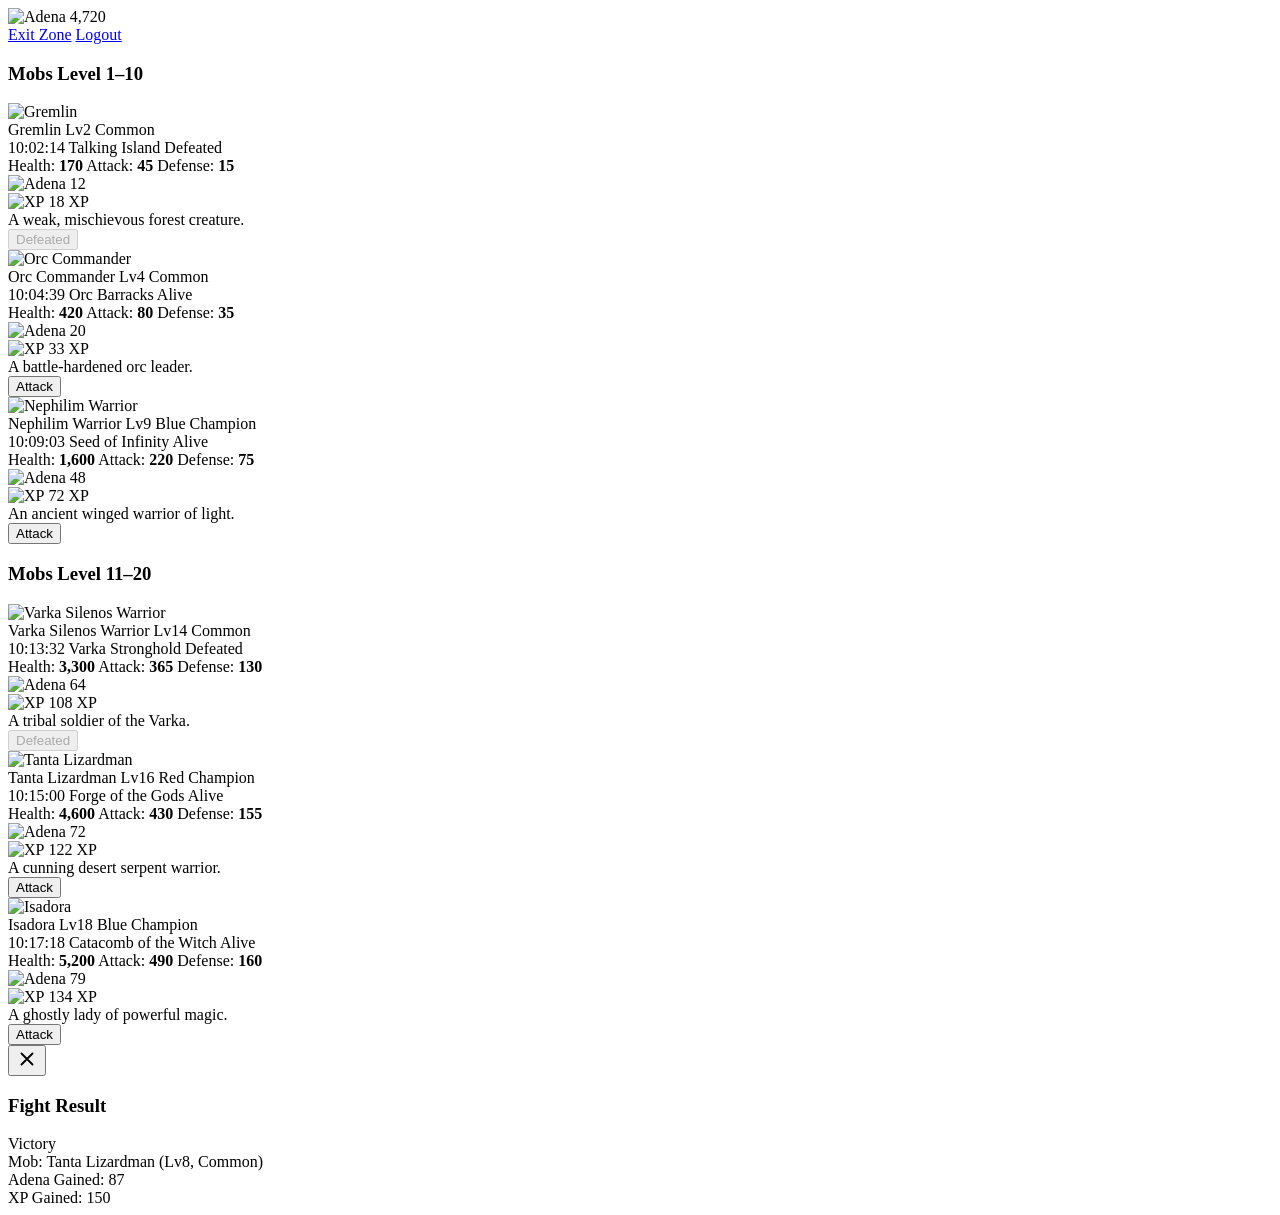
==== src/main/resources/templates/farm-zone.html @ 5a9bee70 "Initial commit" ====
<!DOCTYPE html>
<html lang="en" xmlns:th="http://www.thymeleaf.org">
<head>
    <meta charset="UTF-8"/>
    <meta name="viewport" content="width=device-width, initial-scale=1.0"/>
    <title>Farm Zone</title>
    <link href="https://fonts.googleapis.com/css2?family=Orbitron:wght@500&display=swap" rel="stylesheet">
    <link href="https://fonts.googleapis.com/css2?family=Red+Hat+Display&display=swap" rel="stylesheet">
    <link rel="stylesheet" href="/css/farm-zone.css">
</head>
<body>

<header class="farm-zone-header">
    <div class="zone-actions">
        <div class="player-adena">
            <img src="/images/adena-icon.png" alt="Adena">
            <span>4,720</span>
        </div>
        <a href="/lobby" class="btn exit-zone">Exit Zone</a>
        <a href="/logout" class="btn logout">Logout</a>
    </div>
</header>

<section class="farm-zone">

    <div class="mob-row">
        <h3 class="mob-row-title">Mobs Level 1–10</h3>
        <div class="mob-scroll-container">
            <div class="mob-entry">
                <img class="mob-image" src="/images/mobs/gremlin.png" alt="Gremlin"/>
                <div class="mob-info">
                    <div class="mob-header">
                        <span class="mob-name">Gremlin</span>
                        <span class="mob-level">Lv2</span>
                        <span class="mob-type-tag common">Common</span>
<!--                        <span class="mob-type-tag blue">Blue Champion</span>-->
<!--                        <span class="mob-type-tag red">Red Champion</span>-->
                    </div>
                    <div class="mob-meta">
                        <span class="spawn-time">10:02:14</span>
                        <span class="mob-area-tag">Talking Island</span>
                        <span class="mob-status defeated">Defeated</span>
<!--                        <span class="mob-status alive">Alive</span>-->
                    </div>
                    <div class="mob-stats">
                        <span>Health: <strong>170</strong></span>
                        <span>Attack: <strong>45</strong></span>
                        <span>Defense: <strong>15</strong></span>
                    </div>
                    <div class="mob-drop">
                        <div class="drop-item">
                            <img src="/images/adena-icon.png" alt="Adena"/>
                            <span>12</span>
                        </div>
                        <div class="drop-item">
                            <img src="/images/xp-booster-icon.png" alt="XP"/>
                            <span>18 XP</span>
                        </div>
                    </div>
                    <div class="mob-description">A weak, mischievous forest creature.</div>
                    <form class="attack-button-form" action="" method="post">
                        <button type="submit" class="btn defeated-mob-btn" disabled>Defeated</button>
<!--                        <button type="submit" class="btn">Attack</button>-->
                    </form>
                </div>
            </div>

            <div class="mob-entry">
                <img class="mob-image" src="/images/mobs/orc-commander.png" alt="Orc Commander"/>
                <div class="mob-info">
                    <div class="mob-header">
                        <span class="mob-name">Orc Commander</span>
                        <span class="mob-level">Lv4</span>
                        <span class="mob-type-tag common">Common</span>
                    </div>
                    <div class="mob-meta">
                        <span class="spawn-time">10:04:39</span>
                        <span class="mob-area-tag">Orc Barracks</span>
                        <span class="mob-status alive">Alive</span>
                    </div>
                    <div class="mob-stats">
                        <span>Health: <strong>420</strong></span>
                        <span>Attack: <strong>80</strong></span>
                        <span>Defense: <strong>35</strong></span>
                    </div>
                    <div class="mob-drop">
                        <div class="drop-item">
                            <img src="/images/adena-icon.png" alt="Adena"/>
                            <span>20</span>
                        </div>
                        <div class="drop-item">
                            <img src="/images/xp-booster-icon.png" alt="XP"/>
                            <span>33 XP</span>
                        </div>
                    </div>
                    <div class="mob-description">A battle-hardened orc leader.</div>
                    <form class="attack-button-form" action="" method="post">
                        <button type="submit" class="btn">Attack</button>
                    </form>
                </div>
            </div>

            <div class="mob-entry">
                <img class="mob-image" src="/images/mobs/nephilim-warrior.png" alt="Nephilim Warrior"/>
                <div class="mob-info">
                    <div class="mob-header">
                        <span class="mob-name">Nephilim Warrior</span>
                        <span class="mob-level">Lv9</span>
                        <span class="mob-type-tag blue">Blue Champion</span>
                    </div>
                    <div class="mob-meta">
                        <span class="spawn-time">10:09:03</span>
                        <span class="mob-area-tag">Seed of Infinity</span>
                        <span class="mob-status alive">Alive</span>
                    </div>
                    <div class="mob-stats">
                        <span>Health: <strong>1,600</strong></span>
                        <span>Attack: <strong>220</strong></span>
                        <span>Defense: <strong>75</strong></span>
                    </div>
                    <div class="mob-drop">
                        <div class="drop-item">
                            <img src="/images/adena-icon.png" alt="Adena"/>
                            <span>48</span>
                        </div>
                        <div class="drop-item">
                            <img src="/images/xp-booster-icon.png" alt="XP"/>
                            <span>72 XP</span>
                        </div>
                    </div>
                    <div class="mob-description">An ancient winged warrior of light.</div>
                    <form class="attack-button-form" action="" method="post">
                        <button type="submit" class="btn">Attack</button>
                    </form>
                </div>
            </div>
        </div>
    </div>

    <div class="mob-row">
        <h3 class="mob-row-title">Mobs Level 11–20</h3>
        <div class="mob-scroll-container">

            <div class="mob-entry">
                <img class="mob-image" src="/images/mobs/varka-warrior.png" alt="Varka Silenos Warrior"/>
                <div class="mob-info">
                    <div class="mob-header">
                        <span class="mob-name">Varka Silenos Warrior</span>
                        <span class="mob-level">Lv14</span>
                        <span class="mob-type-tag common">Common</span>
                    </div>
                    <div class="mob-meta">
                        <span class="spawn-time">10:13:32</span>
                        <span class="mob-area-tag">Varka Stronghold</span>
                        <span class="mob-status defeated">Defeated</span>
                    </div>
                    <div class="mob-stats">
                        <span>Health: <strong>3,300</strong></span>
                        <span>Attack: <strong>365</strong></span>
                        <span>Defense: <strong>130</strong></span>
                    </div>
                    <div class="mob-drop">
                        <div class="drop-item">
                            <img src="/images/adena-icon.png" alt="Adena"/>
                            <span>64</span>
                        </div>
                        <div class="drop-item">
                            <img src="/images/xp-booster-icon.png" alt="XP"/>
                            <span>108 XP</span>
                        </div>
                    </div>
                    <div class="mob-description">A tribal soldier of the Varka.</div>
                    <form class="attack-button-form" action="" method="post">
                        <button type="submit" class="btn defeated-mob-btn" disabled>Defeated</button>
                    </form>
                </div>
            </div>

            <div class="mob-entry">
                <img class="mob-image" src="/images/mobs/tanta-lizardman.png" alt="Tanta Lizardman"/>
                <div class="mob-info">
                    <div class="mob-header">
                        <span class="mob-name">Tanta Lizardman</span>
                        <span class="mob-level">Lv16</span>
                        <span class="mob-type-tag red">Red Champion</span>
                    </div>
                    <div class="mob-meta">
                        <span class="spawn-time">10:15:00</span>
                        <span class="mob-area-tag">Forge of the Gods</span>
                        <span class="mob-status alive">Alive</span>
                    </div>
                    <div class="mob-stats">
                        <span>Health: <strong>4,600</strong></span>
                        <span>Attack: <strong>430</strong></span>
                        <span>Defense: <strong>155</strong></span>
                    </div>
                    <div class="mob-drop">
                        <div class="drop-item">
                            <img src="/images/adena-icon.png" alt="Adena"/>
                            <span>72</span>
                        </div>
                        <div class="drop-item">
                            <img src="/images/xp-booster-icon.png" alt="XP"/>
                            <span>122 XP</span>
                        </div>
                    </div>
                    <div class="mob-description">A cunning desert serpent warrior.</div>
                    <form class="attack-button-form" action="" method="post">
                        <button type="submit" class="btn">Attack</button>
                    </form>
                </div>
            </div>

            <div class="mob-entry">
                <img class="mob-image" src="/images/mobs/isadora.png" alt="Isadora"/>
                <div class="mob-info">
                    <div class="mob-header">
                        <span class="mob-name">Isadora</span>
                        <span class="mob-level">Lv18</span>
                        <span class="mob-type-tag blue">Blue Champion</span>
                    </div>
                    <div class="mob-meta">
                        <span class="spawn-time">10:17:18</span>
                        <span class="mob-area-tag">Catacomb of the Witch</span>
                        <span class="mob-status alive">Alive</span>
                    </div>
                    <div class="mob-stats">
                        <span>Health: <strong>5,200</strong></span>
                        <span>Attack: <strong>490</strong></span>
                        <span>Defense: <strong>160</strong></span>
                    </div>
                    <div class="mob-drop">
                        <div class="drop-item">
                            <img src="/images/adena-icon.png" alt="Adena"/>
                            <span>79</span>
                        </div>
                        <div class="drop-item">
                            <img src="/images/xp-booster-icon.png" alt="XP"/>
                            <span>134 XP</span>
                        </div>
                    </div>
                    <div class="mob-description">A ghostly lady of powerful magic.</div>
                    <form class="attack-button-form" action="" method="post">
                        <button type="submit" class="btn">Attack</button>
                    </form>
                </div>
            </div>
        </div>
    </div>
</section>

<!-- Fight Result -->
<div th:if="${fightResult}" id="fight-result-modal" class="modal">
    <div class="modal-content">
        <button class="modal-close" onclick="closeModal()">
            <svg xmlns="http://www.w3.org/2000/svg" width="22" height="22" fill="none" viewBox="0 0 24 24"
                 stroke="currentColor">
                <path stroke-linecap="round" stroke-linejoin="round" stroke-width="2" d="M6 18L18 6M6 6l12 12"></path>
            </svg>
        </button>

        <h3 class="modal-title">Fight Result</h3>

        <!-- Victory or Loss badge -->
        <div class="fight-outcome-badge victory">Victory</div>
        <!-- or -->
        <!--     <div class="fight-outcome-badge loss">Loss</div>-->

        <div class="fight-summary">
            <div class="summary-row">
                <span class="label">Mob:</span>
                <span class="value">Tanta Lizardman (Lv8, Common)</span>
            </div>
            <div class="summary-row">
                <span class="label">Adena Gained:</span>
                <span class="value">87</span>
            </div>
            <div class="summary-row">
                <span class="label">XP Gained:</span>
                <span class="value">150</span>
            </div>
        </div>
    </div>
</div>

<footer th:replace="~{fragments/commons::footer}"></footer>

<script>
    function closeModal() {
      document.getElementById('fight-result-modal').classList.add('hidden');
    }
</script>

</body>
</html>
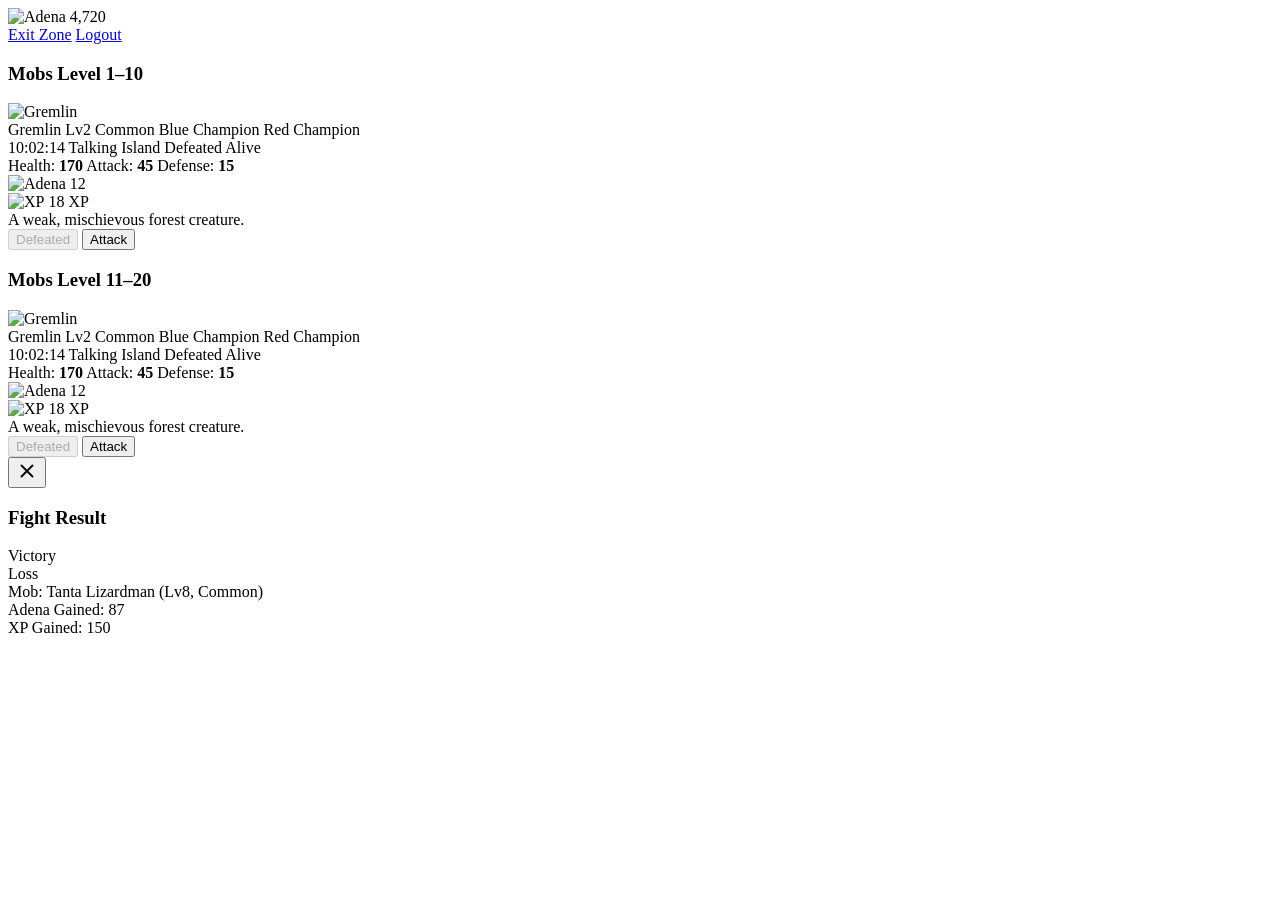
==== commit 39d40791: "solution" ====
--- a/src/main/resources/templates/farm-zone.html
+++ b/src/main/resources/templates/farm-zone.html
@@ -14,7 +14,7 @@
     <div class="zone-actions">
         <div class="player-adena">
             <img src="/images/adena-icon.png" alt="Adena">
-            <span>4,720</span>
+            <span th:text="${playerAdena}">4,720</span>
         </div>
         <a href="/lobby" class="btn exit-zone">Exit Zone</a>
         <a href="/logout" class="btn logout">Logout</a>
@@ -26,111 +26,41 @@
     <div class="mob-row">
         <h3 class="mob-row-title">Mobs Level 1–10</h3>
         <div class="mob-scroll-container">
-            <div class="mob-entry">
-                <img class="mob-image" src="/images/mobs/gremlin.png" alt="Gremlin"/>
+            <div class="mob-entry" th:each="mob : ${mobs}" th:if="${mob.level >= 1 and mob.level <= 10}">
+                <img class="mob-image" th:src="${mob.imageUrl}" alt="Gremlin"/>
                 <div class="mob-info">
                     <div class="mob-header">
-                        <span class="mob-name">Gremlin</span>
-                        <span class="mob-level">Lv2</span>
-                        <span class="mob-type-tag common">Common</span>
-<!--                        <span class="mob-type-tag blue">Blue Champion</span>-->
-<!--                        <span class="mob-type-tag red">Red Champion</span>-->
+                        <span class="mob-name" th:text="${mob.name}">Gremlin</span>
+                        <span class="mob-level" th:text="${'Lv' + mob.level}">Lv2</span>
+                        <span class="mob-type-tag common" th:if="${mob.type.name() == 'COMMON'}">Common</span>
+                        <span class="mob-type-tag blue" th:if="${mob.type.name() == 'BLUE_CHAMPION'}">Blue Champion</span>
+                        <span class="mob-type-tag red" th:if="${mob.type.name() == 'RED_CHAMPION'}">Red Champion</span>
                     </div>
                     <div class="mob-meta">
-                        <span class="spawn-time">10:02:14</span>
-                        <span class="mob-area-tag">Talking Island</span>
-                        <span class="mob-status defeated">Defeated</span>
-<!--                        <span class="mob-status alive">Alive</span>-->
+                        <span class="spawn-time" th:text="${#temporals.format(mob.createdOn, 'HH:mm:ss')}">10:02:14</span>
+                        <span class="mob-area-tag" th:text="${mob.spawnArea}">Talking Island</span>
+                        <span class="mob-status defeated" th:unless="${mob.alive}">Defeated</span>
+                        <span class="mob-status alive" th:if="${mob.alive}">Alive</span>
                     </div>
                     <div class="mob-stats">
-                        <span>Health: <strong>170</strong></span>
-                        <span>Attack: <strong>45</strong></span>
-                        <span>Defense: <strong>15</strong></span>
+                        <span>Health: <strong th:text="${#numbers.formatDecimal(mob.health, 1, 0)}">170</strong></span>
+                        <span>Attack: <strong th:text="${#numbers.formatDecimal(mob.attack, 1, 0)}">45</strong></span>
+                        <span>Defense: <strong th:text="${#numbers.formatDecimal(mob.defense, 1, 0)}">15</strong></span>
                     </div>
                     <div class="mob-drop">
                         <div class="drop-item">
                             <img src="/images/adena-icon.png" alt="Adena"/>
-                            <span>12</span>
+                            <span th:text="${mob.adenaDrop}">12</span>
                         </div>
                         <div class="drop-item">
                             <img src="/images/xp-booster-icon.png" alt="XP"/>
-                            <span>18 XP</span>
+                            <span th:text="${mob.xpDrop + ' XP'}">18 XP</span>
                         </div>
                     </div>
-                    <div class="mob-description">A weak, mischievous forest creature.</div>
-                    <form class="attack-button-form" action="" method="post">
-                        <button type="submit" class="btn defeated-mob-btn" disabled>Defeated</button>
-<!--                        <button type="submit" class="btn">Attack</button>-->
-                    </form>
-                </div>
-            </div>
-
-            <div class="mob-entry">
-                <img class="mob-image" src="/images/mobs/orc-commander.png" alt="Orc Commander"/>
-                <div class="mob-info">
-                    <div class="mob-header">
-                        <span class="mob-name">Orc Commander</span>
-                        <span class="mob-level">Lv4</span>
-                        <span class="mob-type-tag common">Common</span>
-                    </div>
-                    <div class="mob-meta">
-                        <span class="spawn-time">10:04:39</span>
-                        <span class="mob-area-tag">Orc Barracks</span>
-                        <span class="mob-status alive">Alive</span>
-                    </div>
-                    <div class="mob-stats">
-                        <span>Health: <strong>420</strong></span>
-                        <span>Attack: <strong>80</strong></span>
-                        <span>Defense: <strong>35</strong></span>
-                    </div>
-                    <div class="mob-drop">
-                        <div class="drop-item">
-                            <img src="/images/adena-icon.png" alt="Adena"/>
-                            <span>20</span>
-                        </div>
-                        <div class="drop-item">
-                            <img src="/images/xp-booster-icon.png" alt="XP"/>
-                            <span>33 XP</span>
-                        </div>
-                    </div>
-                    <div class="mob-description">A battle-hardened orc leader.</div>
-                    <form class="attack-button-form" action="" method="post">
-                        <button type="submit" class="btn">Attack</button>
-                    </form>
-                </div>
-            </div>
-
-            <div class="mob-entry">
-                <img class="mob-image" src="/images/mobs/nephilim-warrior.png" alt="Nephilim Warrior"/>
-                <div class="mob-info">
-                    <div class="mob-header">
-                        <span class="mob-name">Nephilim Warrior</span>
-                        <span class="mob-level">Lv9</span>
-                        <span class="mob-type-tag blue">Blue Champion</span>
-                    </div>
-                    <div class="mob-meta">
-                        <span class="spawn-time">10:09:03</span>
-                        <span class="mob-area-tag">Seed of Infinity</span>
-                        <span class="mob-status alive">Alive</span>
-                    </div>
-                    <div class="mob-stats">
-                        <span>Health: <strong>1,600</strong></span>
-                        <span>Attack: <strong>220</strong></span>
-                        <span>Defense: <strong>75</strong></span>
-                    </div>
-                    <div class="mob-drop">
-                        <div class="drop-item">
-                            <img src="/images/adena-icon.png" alt="Adena"/>
-                            <span>48</span>
-                        </div>
-                        <div class="drop-item">
-                            <img src="/images/xp-booster-icon.png" alt="XP"/>
-                            <span>72 XP</span>
-                        </div>
-                    </div>
-                    <div class="mob-description">An ancient winged warrior of light.</div>
-                    <form class="attack-button-form" action="" method="post">
-                        <button type="submit" class="btn">Attack</button>
+                    <div class="mob-description" th:text="${mob.description}">A weak, mischievous forest creature.</div>
+                    <form class="attack-button-form" th:action="@{'/mobs/' + ${mob.id}}" th:method="PATCH">
+                        <button type="submit" class="btn defeated-mob-btn" th:unless="${mob.alive}" disabled>Defeated</button>
+                        <button type="submit" class="btn" th:if="${mob.alive}">Attack</button>
                     </form>
                 </div>
             </div>
@@ -140,108 +70,41 @@
     <div class="mob-row">
         <h3 class="mob-row-title">Mobs Level 11–20</h3>
         <div class="mob-scroll-container">
-
-            <div class="mob-entry">
-                <img class="mob-image" src="/images/mobs/varka-warrior.png" alt="Varka Silenos Warrior"/>
+            <div class="mob-entry" th:each="mob : ${mobs}" th:if="${mob.level >= 11 and mob.level <= 20}">
+                <img class="mob-image" th:src="${mob.imageUrl}" alt="Gremlin"/>
                 <div class="mob-info">
                     <div class="mob-header">
-                        <span class="mob-name">Varka Silenos Warrior</span>
-                        <span class="mob-level">Lv14</span>
-                        <span class="mob-type-tag common">Common</span>
+                        <span class="mob-name" th:text="${mob.name}">Gremlin</span>
+                        <span class="mob-level" th:text="${'Lv' + mob.level}">Lv2</span>
+                        <span class="mob-type-tag common" th:if="${mob.type.name() == 'COMMON'}">Common</span>
+                        <span class="mob-type-tag blue" th:if="${mob.type.name() == 'BLUE_CHAMPION'}">Blue Champion</span>
+                        <span class="mob-type-tag red" th:if="${mob.type.name() == 'RED_CHAMPION'}">Red Champion</span>
                     </div>
                     <div class="mob-meta">
-                        <span class="spawn-time">10:13:32</span>
-                        <span class="mob-area-tag">Varka Stronghold</span>
-                        <span class="mob-status defeated">Defeated</span>
+                        <span class="spawn-time" th:text="${#temporals.format(mob.createdOn, 'HH:mm:ss')}">10:02:14</span>
+                        <span class="mob-area-tag" th:text="${mob.spawnArea}">Talking Island</span>
+                        <span class="mob-status defeated" th:unless="${mob.alive}">Defeated</span>
+                        <span class="mob-status alive" th:if="${mob.alive}">Alive</span>
                     </div>
                     <div class="mob-stats">
-                        <span>Health: <strong>3,300</strong></span>
-                        <span>Attack: <strong>365</strong></span>
-                        <span>Defense: <strong>130</strong></span>
+                        <span>Health: <strong th:text="${#numbers.formatDecimal(mob.health, 1, 0)}">170</strong></span>
+                        <span>Attack: <strong th:text="${#numbers.formatDecimal(mob.attack, 1, 0)}">45</strong></span>
+                        <span>Defense: <strong th:text="${#numbers.formatDecimal(mob.defense, 1, 0)}">15</strong></span>
                     </div>
                     <div class="mob-drop">
                         <div class="drop-item">
                             <img src="/images/adena-icon.png" alt="Adena"/>
-                            <span>64</span>
+                            <span th:text="${mob.adenaDrop}">12</span>
                         </div>
                         <div class="drop-item">
                             <img src="/images/xp-booster-icon.png" alt="XP"/>
-                            <span>108 XP</span>
+                            <span th:text="${mob.xpDrop + ' XP'}">18 XP</span>
                         </div>
                     </div>
-                    <div class="mob-description">A tribal soldier of the Varka.</div>
-                    <form class="attack-button-form" action="" method="post">
-                        <button type="submit" class="btn defeated-mob-btn" disabled>Defeated</button>
-                    </form>
-                </div>
-            </div>
-
-            <div class="mob-entry">
-                <img class="mob-image" src="/images/mobs/tanta-lizardman.png" alt="Tanta Lizardman"/>
-                <div class="mob-info">
-                    <div class="mob-header">
-                        <span class="mob-name">Tanta Lizardman</span>
-                        <span class="mob-level">Lv16</span>
-                        <span class="mob-type-tag red">Red Champion</span>
-                    </div>
-                    <div class="mob-meta">
-                        <span class="spawn-time">10:15:00</span>
-                        <span class="mob-area-tag">Forge of the Gods</span>
-                        <span class="mob-status alive">Alive</span>
-                    </div>
-                    <div class="mob-stats">
-                        <span>Health: <strong>4,600</strong></span>
-                        <span>Attack: <strong>430</strong></span>
-                        <span>Defense: <strong>155</strong></span>
-                    </div>
-                    <div class="mob-drop">
-                        <div class="drop-item">
-                            <img src="/images/adena-icon.png" alt="Adena"/>
-                            <span>72</span>
-                        </div>
-                        <div class="drop-item">
-                            <img src="/images/xp-booster-icon.png" alt="XP"/>
-                            <span>122 XP</span>
-                        </div>
-                    </div>
-                    <div class="mob-description">A cunning desert serpent warrior.</div>
-                    <form class="attack-button-form" action="" method="post">
-                        <button type="submit" class="btn">Attack</button>
-                    </form>
-                </div>
-            </div>
-
-            <div class="mob-entry">
-                <img class="mob-image" src="/images/mobs/isadora.png" alt="Isadora"/>
-                <div class="mob-info">
-                    <div class="mob-header">
-                        <span class="mob-name">Isadora</span>
-                        <span class="mob-level">Lv18</span>
-                        <span class="mob-type-tag blue">Blue Champion</span>
-                    </div>
-                    <div class="mob-meta">
-                        <span class="spawn-time">10:17:18</span>
-                        <span class="mob-area-tag">Catacomb of the Witch</span>
-                        <span class="mob-status alive">Alive</span>
-                    </div>
-                    <div class="mob-stats">
-                        <span>Health: <strong>5,200</strong></span>
-                        <span>Attack: <strong>490</strong></span>
-                        <span>Defense: <strong>160</strong></span>
-                    </div>
-                    <div class="mob-drop">
-                        <div class="drop-item">
-                            <img src="/images/adena-icon.png" alt="Adena"/>
-                            <span>79</span>
-                        </div>
-                        <div class="drop-item">
-                            <img src="/images/xp-booster-icon.png" alt="XP"/>
-                            <span>134 XP</span>
-                        </div>
-                    </div>
-                    <div class="mob-description">A ghostly lady of powerful magic.</div>
-                    <form class="attack-button-form" action="" method="post">
-                        <button type="submit" class="btn">Attack</button>
+                    <div class="mob-description" th:text="${mob.description}">A weak, mischievous forest creature.</div>
+                    <form class="attack-button-form" th:action="@{'/mobs/' + ${mob.id}}" th:method="PATCH">
+                        <button type="submit" class="btn defeated-mob-btn" th:unless="${mob.alive}" disabled>Defeated</button>
+                        <button type="submit" class="btn" th:if="${mob.alive}">Attack</button>
                     </form>
                 </div>
             </div>
@@ -262,22 +125,22 @@
         <h3 class="modal-title">Fight Result</h3>
 
         <!-- Victory or Loss badge -->
-        <div class="fight-outcome-badge victory">Victory</div>
+        <div class="fight-outcome-badge victory" th:if="${fightResult.outcome.name() == 'PLAYER_WIN'}">Victory</div>
         <!-- or -->
-        <!--     <div class="fight-outcome-badge loss">Loss</div>-->
+        <div class="fight-outcome-badge loss" th:if="${fightResult.outcome.name() == 'MOB_WIN'}">Loss</div>
 
         <div class="fight-summary">
             <div class="summary-row">
                 <span class="label">Mob:</span>
-                <span class="value">Tanta Lizardman (Lv8, Common)</span>
+                <span class="value" th:text="${fightResult.mobName}">Tanta Lizardman (Lv8, Common)</span>
             </div>
             <div class="summary-row">
                 <span class="label">Adena Gained:</span>
-                <span class="value">87</span>
+                <span class="value" th:text="${fightResult.xpEarned}">87</span>
             </div>
             <div class="summary-row">
                 <span class="label">XP Gained:</span>
-                <span class="value">150</span>
+                <span class="value" th:text="${fightResult.adenaEarned}">150</span>
             </div>
         </div>
     </div>
